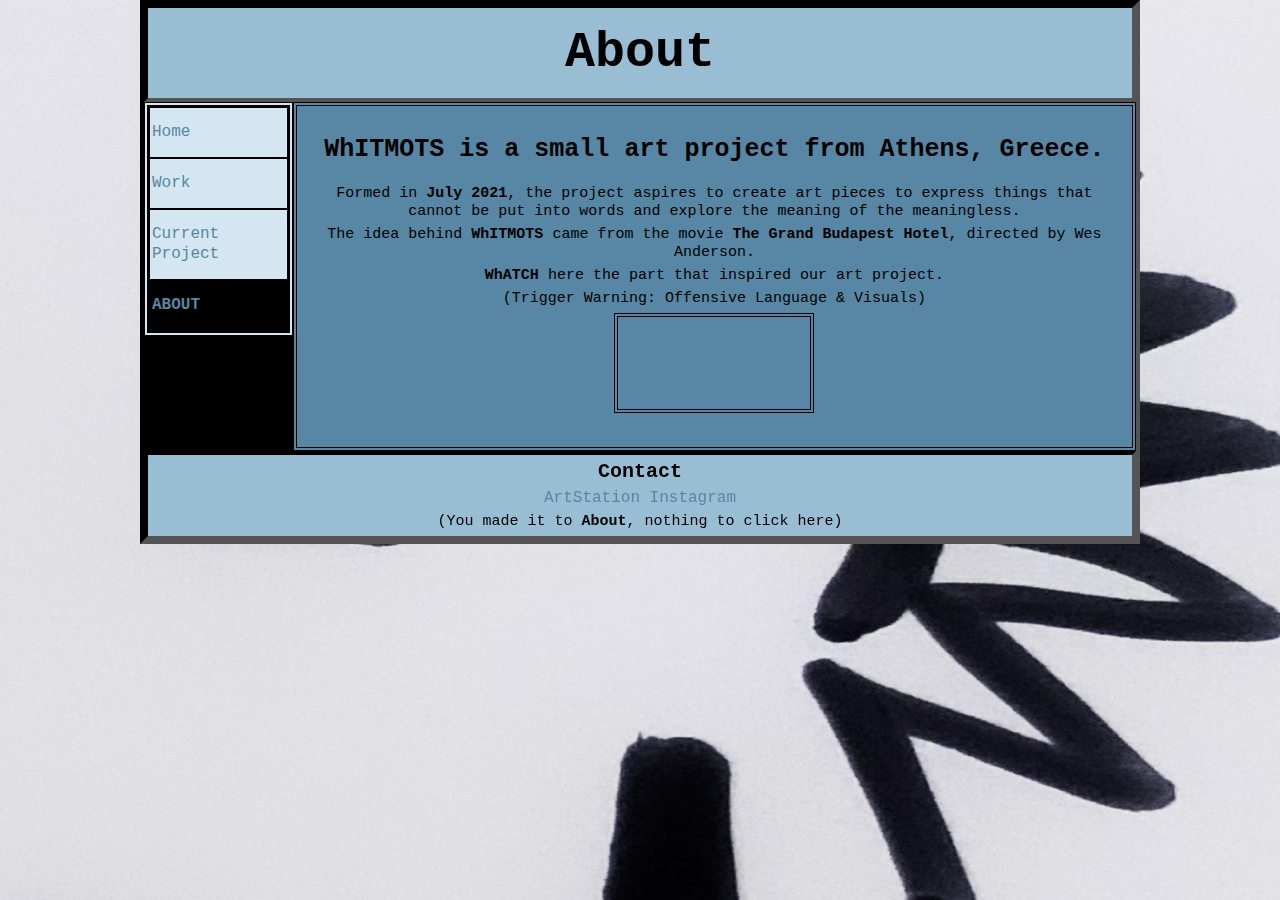
==== about.html @ 2b3f1aa6 "Add files via upload" ====
<!DOCTYPE html>

<html lang="el">

<head>
    <meta charset="UTF-8">
    <link rel="stylesheet" href="format.css">

    <title>About</title>

</head>

<body class="about">
  <style>
  body {
    background-image: url('Whitmots_logo1.JPEG');
    background-repeat: no-repeat;
    background-attachment: fixed;
    background-size: 100% 100%;
  }
  </style>
  <div class="container">

<!-- header starts here -->
  	<header>
  		<h1>About</h1>
  	</header>
<!-- header ends here -->


<!-- sidebar starts here -->
  <aside>
    <nav>
      <ul class="navbar">
        <li>
          <li><a class="indexlink" href="index.html">Home</a></li>
          <li><a class="worklink" href="work.html">Work</a></li>
          <li><a class="projectlink" href="project.html">Current Project</a></li>
          <li><a class="aboutlink" href="about.html">About</a></li>
        </li>
      </ul>
    </nav>
  </aside>
<!-- sidebar ends here -->


<!-- content starts here -->
    <article class="about">
        <h2 class="abouth2">WhITMOTS is a small art project from Athens, Greece.</h2>
        <p>Formed in <b>July 2021</b>, the project aspires to create art pieces
          to express things that cannot be put into words and explore the meaning of the meaningless.</p>
        <p>The idea behind <b>WhITMOTS</b> came from the movie <b>The Grand Budapest Hotel</b>,
          directed by Wes Anderson.</p>
        <p><b>WhATCH</b> here the part that inspired our art project.</p>
        <p>(Trigger Warning: Offensive Language & Visuals)</p>
        <p><iframe class="video" width="200" height="100" src="https://www.youtube.com/embed/dGH8ZbD6U2o?start=36"
          title="YouTube video player" frameborder="0" allow="accelerometer; autoplay; clipboard-write;
          encrypted-media; gyroscope; picture-in-picture; web-share" allowfullscreen></iframe></p>
    </article>
<!-- content ends here -->


<!-- footer starts here -->
        <footer class="footerlink">
          <h3>Contact</h3>
            <p class="communication"></p>
            <a href="https://whitmots.artstation.com/resume" target="_blank">ArtStation</a>
            <a href="https://www.instagram.com/" target="_blank">Instagram</a>
            <p>(You made it to <b>About</b>, nothing to click here)</p>
        </footer>
<!-- footer ends here -->

</div>
</body>
---- format.css ----
@import url("reset.css");
* {
	box-sizing: border-box;
}

.container, header, footer {
	max-width: 1000px;
	margin: 0 auto;
	border: 4px #000 inset;
	padding: 0px;
  background-color: #000;
}
aside {
	width: 15%;
	float: left;
}
article {
	width: 85%;
	float: right;
}
/*flex layout - end*/


/*interface starts here*/
h1 {
    font-weight: bold;
    font-size: 50px;
}
h2 {
    font-weight: bold;
    font-size: 25px;
		margin-bottom: 5px;
}
h3 {
	font-weight: bold;
	font-size: 20px;
	margin: 5px;
}
p {
	font-size: 15px;
	margin: 5px;
}
body {
	background-color: #000;
	font-family: 'Courier New', monospace;
}
header {
	background-color: #99BDD3;
	text-align: center;
	padding: 15px 10px 15px 10px;
}
aside {
	background-color: #D4E6F1;
	border: 4px #000 double;
	padding: 0;
}
article {
	background-color: #5787A4;
	text-align: center;
	padding: 20px 5px 20px 5px;
	border: 4px #000 double;
}
footer {
	background-color: #99BDD3;
	text-align: center;
	padding: 0;
	clear: both;
}
.footerlink a:link {
	color: #5787A4;
	text-decoration: none;
}
.footerlink a:visited {
    color: #154360;
    text-decoration: none;
}
.footerlink a:hover {
    color: #F8F9F9;
}
/*interface ends here*/


/*image starts here*/
img {
	margin-top: 10px;
}
/*image ends here*/


/*navbar starts here*/
.navbar {
	margin: 0;
	padding: 0;
	list-style: none;
	border-bottom: 1px solid #999;
	width: 100%;
	border: 1px #000 solid;
}
.navbar a {
	color: #5787A4;
	text-decoration: none;
	padding: 15px 2px 15px 2px;
	display: block;
	border-bottom: none;
	background-color: #D4E6F1;
	border: 1px #000 double;
}
.navbar a:link {
  color: #5787A4;
  text-decoration: none;
}
.navbar a:hover {
	color: #000;
	font-weight: bold;
	background-color: #5787A4;
	text-transform: uppercase;
}
.index .indexlink, .about .aboutlink, .project .projectlink, .work .worklink {
	color: #FFFF;
	background-color: #000;
	font-weight: bold;
	text-transform: uppercase;
}
/*navbar ends here*/


/*index starts here*/
.index article {
		background-color: #5787A4;
		text-align: center;
		padding: 21px 5px 20px 5px;
		border: 4px #000 double;
}
/*index ends here*/


/*work starts here*/
.work article {
	background-color: #5787A4;
	padding: 20px 20px 20px 20px;
	height: 426px;
}
.workaside {
	background-color: #D4E6F1;
	border: 4px #000 double;
	padding: 0;
	width: 15%;
}
.workimg, .valkyrie {
	border-style: double;
	border-color: #000;
	border-width: 4px;
}
.workimg:hover {
	box-shadow: 1px 5px 5px 1px #000;
	transition-duration: 0.4s;
	height: 240px;
	width: 300px;
}
.valkyrie:hover {
	box-shadow: 1px 5px 5px 1px #000;
	transition-duration: 0.4s;
	height: 300px;
	width: 250px;
}
.workbutton{
    border-radius: 5px;
    padding: 10px;
    margin: 10px;
    background-color: #FFFF;
    color: #FFFF;
    transition-duration: 0.1s;
		font-family: 'Courier New', monospace;
}
.workbutton:hover {
    box-shadow: 0 3px 5px 3px #5787A4;
		font-weight: bold;
}
.artstationlink:hover {
	color: #5787A4;
}
.workh2 {
	color: #000;
	font-size: 25px;
	margin-top: 20px;
	margin-bottom: 30px;
}
.workh3 {
	text-align: center;
	font-weight: bold;
	font-size: 12px;
	padding: 25px;
	margin: 0px;
	border: 2px #000 solid;
	background-color: #000;
	color: #FFFF;
}
.artstationlink {
	color: #000;
  text-decoration: none;
}
/*works ends here*/


/*project starts here*/
.project article {
	background-color: #5787A4;
	padding: 40px 5px 40px 5px;
}
.projecth2 {
	color: #000;
	font-size: 25px;
	margin-top: 20px;
	margin-bottom: 30px;
}
.projecth3 {
	text-align: center;
	font-weight: bold;
	font-size: 20px;
	margin-top: 20px;
	margin-bottom: 20px;
	color: #F7DC6F;
}
.projectarticle {
	color: #000;
	font-size: 25px;
}
.projectaside {
		text-align: center;
		background-color: #000;
		color: #F7DC6F;
		font-size: 12px;
		text-align: center;
		font-weight: bold;
		font-size: 12px;
		padding: 25px;
		margin: 0px;
		border: 2px #000 solid;
		text-transform: uppercase;
}
.projectbutton {
	border-radius: 40px;
	padding: 10px;
	margin: 10px;
	background-color: #FFFF;
	transition-duration: 0.1s;
	height: 250px;
	font-family: 'Courier New', monospace;
}
.projectbutton:hover {
    box-shadow: 0 3px 5px 3px #5787A4;
		color: #000;
		text-transform: uppercase;
		font-weight: bold;
		background-color: #F7DC6F;
}
.subscribelink:hover {
	color: #000;
}
.subscribelink {
	color: #000;
  text-decoration: none;
}
.david {
	text-decoration: none;
	color: #000;
}
.david:hover {
	text-transform: uppercase;
	font-weight: bold;
	color: #F7DC6F;
}
/*project ends here*/


/*about starts here*/
.abouth2 {
	    font-weight: bold;
	    font-size: 25px;
			margin-bottom: 20px;
}
.abouth3 {
	font-weight: bold;
	font-size: 20px;
	margin-bottom: 20px;
}
.about article {
	padding: 29px 5px 29px 5px;
}
.video {
	border-style: double;
	border-color: #000;
	border-width: 4px;
}
/*about ends here*/
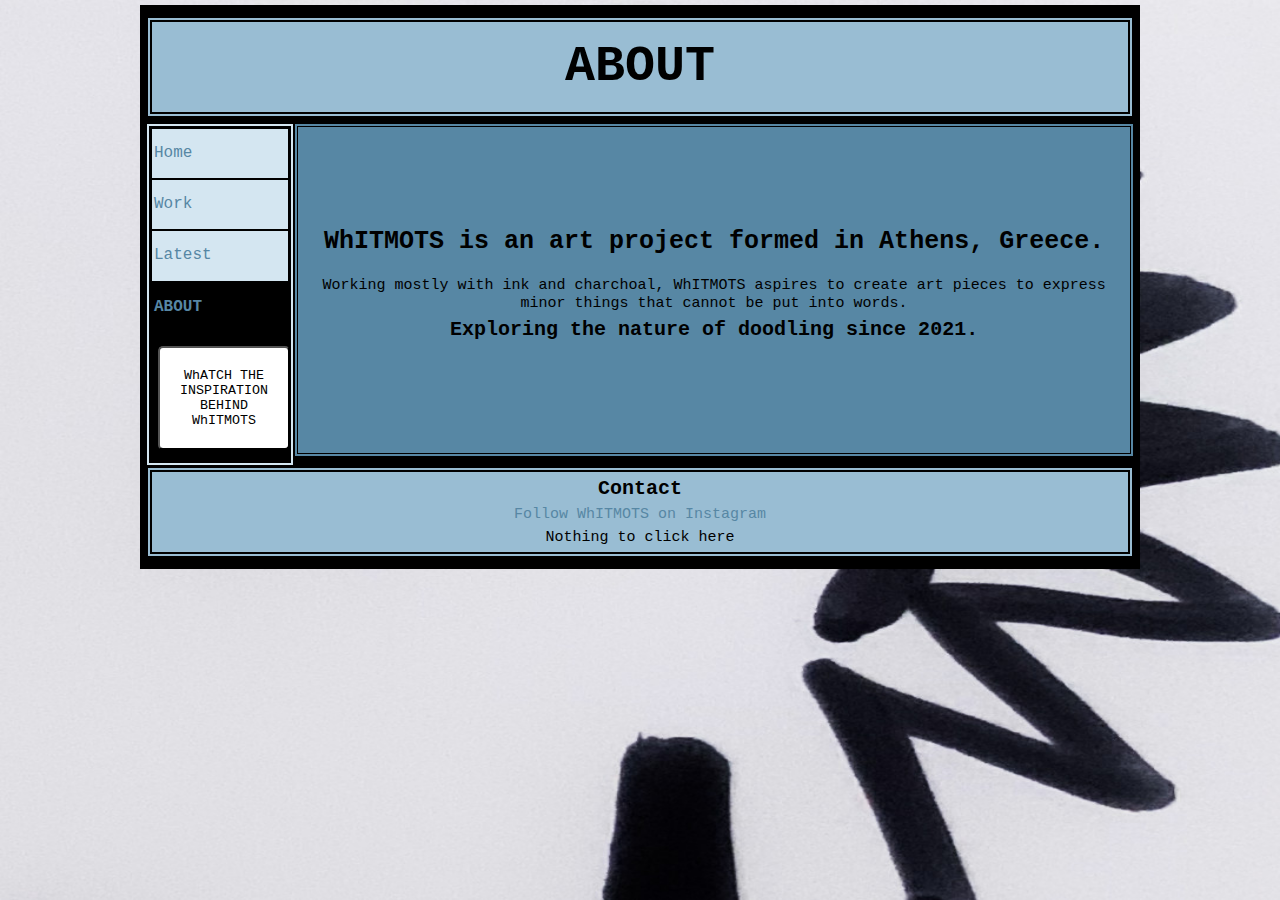
==== commit 3c480b34: "Add files via upload" ====
--- a/about.html
+++ b/about.html
@@ -23,7 +23,7 @@
 
 <!-- header starts here -->
   	<header>
-  		<h1>About</h1>
+  		<h1>ABOUT</h1>
   	</header>
 <!-- header ends here -->
 
@@ -35,27 +35,26 @@
         <li>
           <li><a class="indexlink" href="index.html">Home</a></li>
           <li><a class="worklink" href="work.html">Work</a></li>
-          <li><a class="projectlink" href="project.html">Current Project</a></li>
+          <li><a class="projectlink" href="project.html">Latest</a></li>
           <li><a class="aboutlink" href="about.html">About</a></li>
         </li>
       </ul>
     </nav>
+    <h3 class="workh3_about">
+    <button class="workbutton" class="center">
+      <a href="https://youtu.be/dGH8ZbD6U2o" class="artstationlink" target="_blank">WhATCH THE INSPIRATION BEHIND WhITMOTS</a>
+    </button>
+  </h3>
   </aside>
 <!-- sidebar ends here -->
 
 
 <!-- content starts here -->
     <article class="about">
-        <h2 class="abouth2">WhITMOTS is a small art project from Athens, Greece.</h2>
-        <p>Formed in <b>July 2021</b>, the project aspires to create art pieces
-          to express things that cannot be put into words and explore the meaning of the meaningless.</p>
-        <p>The idea behind <b>WhITMOTS</b> came from the movie <b>The Grand Budapest Hotel</b>,
-          directed by Wes Anderson.</p>
-        <p><b>WhATCH</b> here the part that inspired our art project.</p>
-        <p>(Trigger Warning: Offensive Language & Visuals)</p>
-        <p><iframe class="video" width="200" height="100" src="https://www.youtube.com/embed/dGH8ZbD6U2o?start=36"
-          title="YouTube video player" frameborder="0" allow="accelerometer; autoplay; clipboard-write;
-          encrypted-media; gyroscope; picture-in-picture; web-share" allowfullscreen></iframe></p>
+        <h2 class="abouth2">WhITMOTS is an art project formed in Athens, Greece.</h2>
+        <p>Working mostly with ink and charchoal, WhITMOTS aspires to create art pieces
+          to express minor things that cannot be put into words.</p>
+          <h3 class="abouth3">Exploring the nature of doodling since 2021.</h2>
     </article>
 <!-- content ends here -->
 
@@ -64,9 +63,8 @@
         <footer class="footerlink">
           <h3>Contact</h3>
             <p class="communication"></p>
-            <a href="https://whitmots.artstation.com/resume" target="_blank">ArtStation</a>
-            <a href="https://www.instagram.com/" target="_blank">Instagram</a>
-            <p>(You made it to <b>About</b>, nothing to click here)</p>
+            <p><a href="https://www.instagram.com/whitmots/" target="_blank">Follow WhITMOTS on Instagram</a></p>
+            <p>Nothing to click here</p>
         </footer>
 <!-- footer ends here -->
 
--- a/format.css
+++ b/format.css
@@ -5,8 +5,9 @@
 
 .container, header, footer {
 	max-width: 1000px;
-	margin: 0 auto;
-	border: 4px #000 inset;
+	margin: 5px auto;
+	border: 6px #000 inset;
+	border-style: double;
 	padding: 0px;
   background-color: #000;
 }
@@ -31,11 +32,19 @@
     font-size: 25px;
 		margin-bottom: 5px;
 }
+
+#h2index {
+	font-weight: bold;
+	font-size: 25px;
+}
+
+
 h3 {
 	font-weight: bold;
 	font-size: 20px;
 	margin: 5px;
 }
+
 p {
 	font-size: 15px;
 	margin: 5px;
@@ -128,7 +137,7 @@
 .index article {
 		background-color: #5787A4;
 		text-align: center;
-		padding: 21px 5px 20px 5px;
+		padding: 80px 5px 65px 5px;
 		border: 4px #000 double;
 }
 /*index ends here*/
@@ -137,7 +146,7 @@
 /*work starts here*/
 .work article {
 	background-color: #5787A4;
-	padding: 20px 20px 20px 20px;
+	padding: 20px 5px 20px 5px;
 	height: 426px;
 }
 .workaside {
@@ -165,8 +174,8 @@
 }
 .workbutton{
     border-radius: 5px;
-    padding: 10px;
-    margin: 10px;
+    padding: 20px;
+    margin: 0px;
     background-color: #FFFF;
     color: #FFFF;
     transition-duration: 0.1s;
@@ -189,7 +198,8 @@
 	text-align: center;
 	font-weight: bold;
 	font-size: 12px;
-	padding: 25px;
+	padding: 63px;
+	padding-left: 20px;
 	margin: 0px;
 	border: 2px #000 solid;
 	background-color: #000;
@@ -205,13 +215,13 @@
 /*project starts here*/
 .project article {
 	background-color: #5787A4;
-	padding: 40px 5px 40px 5px;
+	padding: 90px 5px 91px 5px;
 }
 .projecth2 {
 	color: #000;
-	font-size: 25px;
+	font-size: 45px;
 	margin-top: 20px;
-	margin-bottom: 30px;
+	margin-bottom: 35px;
 }
 .projecth3 {
 	text-align: center;
@@ -261,15 +271,6 @@
 	color: #000;
   text-decoration: none;
 }
-.david {
-	text-decoration: none;
-	color: #000;
-}
-.david:hover {
-	text-transform: uppercase;
-	font-weight: bold;
-	color: #F7DC6F;
-}
 /*project ends here*/
 
 
@@ -285,7 +286,19 @@
 	margin-bottom: 20px;
 }
 .about article {
-	padding: 29px 5px 29px 5px;
+	padding: 100px 5px 91px 5px;
+}
+
+.workh3_about {
+	text-align: center;
+	font-weight: bold;
+	font-size: 12px;
+	padding: 10px;
+	padding-left: 6px;
+	margin: 0px;
+	border: 2px #000 solid;
+	background-color: #000;
+	color: #FFFF;
 }
 .video {
 	border-style: double;
